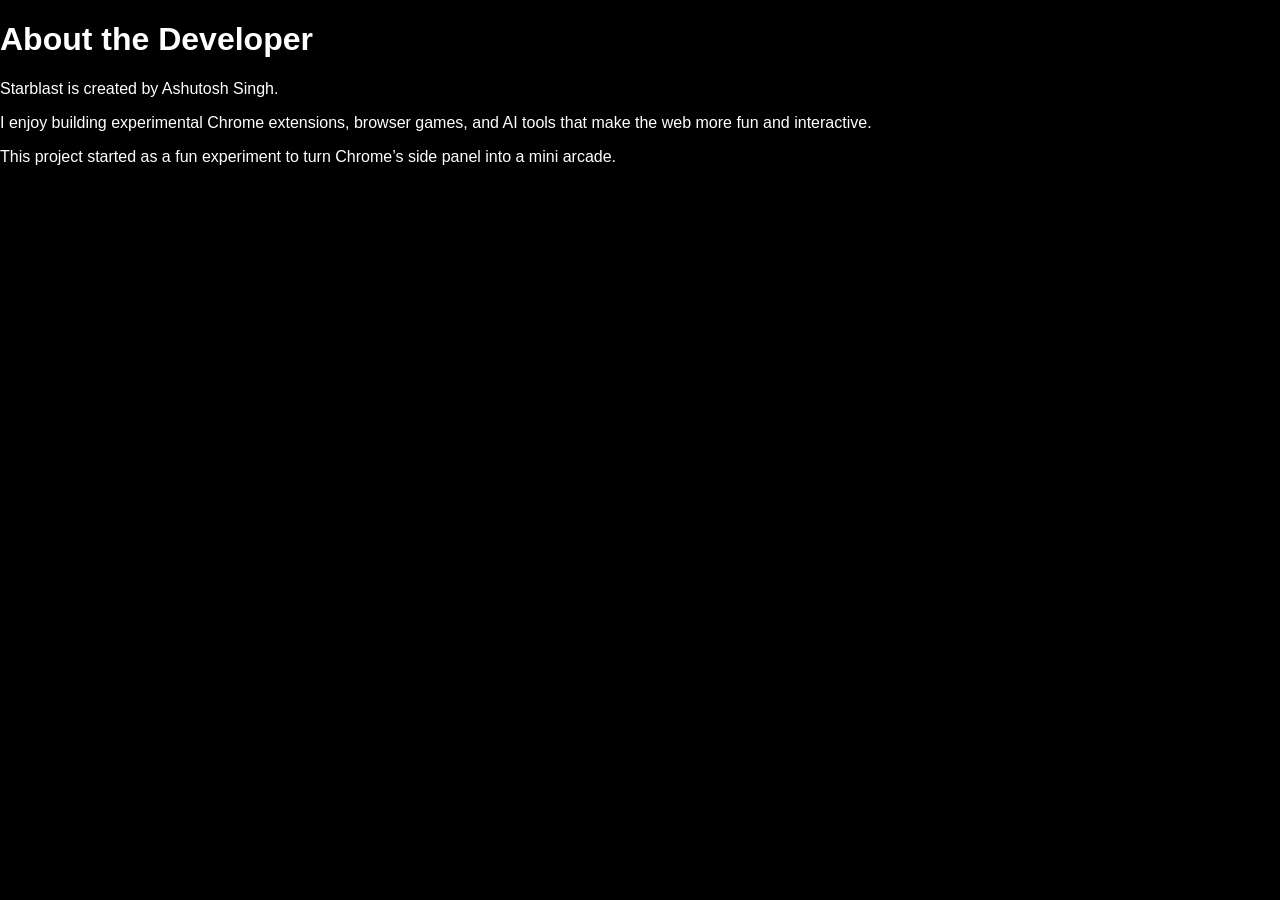
==== about.html @ 655ca292 "Create about.html" ====
<!DOCTYPE html>
<html>

<head>

<title>About Developer – Starblast</title>
<link rel="stylesheet" href="style.css">

</head>

<body>

<div class="page">

<h1>About the Developer</h1>

<p>
Starblast is created by Ashutosh Singh.
</p>

<p>
I enjoy building experimental Chrome extensions, browser games,
and AI tools that make the web more fun and interactive.
</p>

<p>
This project started as a fun experiment to turn Chrome’s side panel
into a mini arcade.
</p>

</div>

</body>

</html>
---- style.css ----
body{
margin:0;
overflow-x:hidden;
font-family:'Orbitron', sans-serif;
color:white;
background:black;
}


/* VIDEO BACKGROUND */

.bg-video{
position:fixed;
top:0;
left:0;
width:100%;
height:100%;
object-fit:cover;
z-index:-1;
filter:brightness(0.35);
}



/* NAVBAR */

.navbar{
position:fixed;
top:0;
left:0;
width:100%;

display:flex;
justify-content:space-between;
align-items:center;

padding:20px 40px;

box-sizing:border-box;

z-index:10;
}

.nav-links{
display:flex;
gap:30px;
align-items:center;
}

.nav-links a{
color:white;
text-decoration:none;
font-size:14px;
opacity:0.9;
}

.nav-links a:hover{
opacity:1;
}

.logo{
font-size:22px;
font-weight:800;
letter-spacing:2px;
color:white;
}

.install-btn{
background:#ff0077;
color:white;
padding:12px 24px;
border-radius:8px;
text-decoration:none;
font-weight:600;
transition:0.2s;
}

.install-btn:hover{
background:#ff2f8f;
}


/* HERO */

.hero{
height:100vh;
display:flex;
flex-direction:column;
justify-content:center;
align-items:center;
text-align:center;
padding-top:70px;
}

.hero h1{
font-size:70px;
margin-bottom:20px;
}

.hero p{
margin-bottom:30px;
opacity:0.9;
}

.play-btn{
background:#00eaff;
padding:18px 40px;
border-radius:10px;
text-decoration:none;
color:black;
font-weight:700;
}



/* FEATURES */

.features{
padding:120px 10%;
text-align:center;
background:rgba(0,0,30,0.6);
backdrop-filter:blur(6px);
}

.features h2{
font-size:40px;
margin-bottom:60px;
}

.features-grid{
display:grid;
grid-template-columns:repeat(auto-fit,minmax(220px,1fr));
gap:40px;
}

.feature-card{
background:#0c0c25;
padding:35px;
border-radius:12px;
transition:transform 0.2s;
}

.feature-card:hover{
transform:scale(1.05);
}



/* SCREENSHOTS */

.screenshots{
padding:120px 10%;
text-align:center;
}

.screenshots h2{
font-size:40px;
margin-bottom:50px;
}

.gallery{
display:flex;
justify-content:center;
gap:30px;
flex-wrap:wrap;
}

.gallery img{
width:320px;
border-radius:10px;
}



/* FOOTER */

footer{
padding:60px;
text-align:center;
background:#000;
opacity:0.8;
}
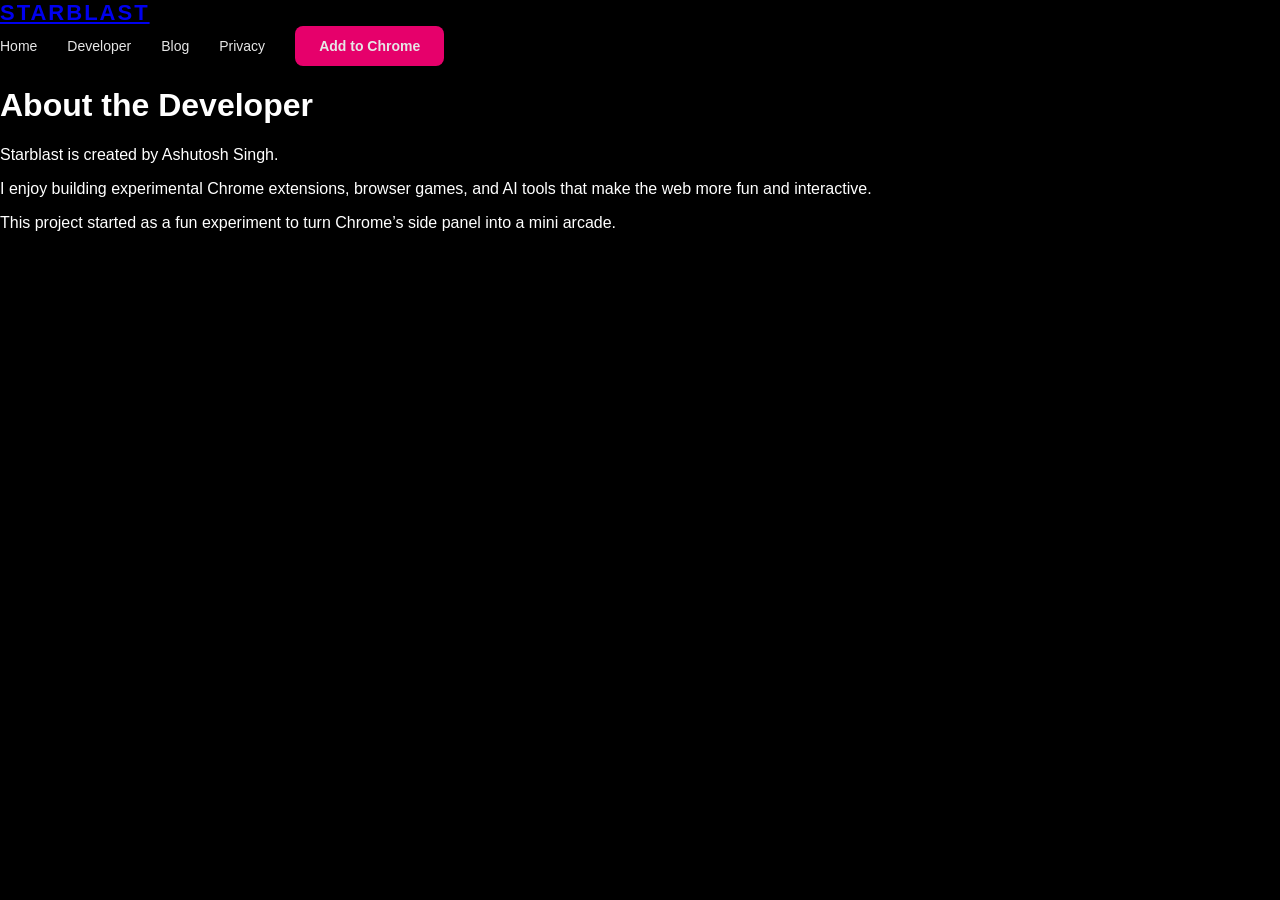
==== commit e1a5b042: "Update about.html Added header" ====
--- a/about.html
+++ b/about.html
@@ -9,7 +9,29 @@
 </head>
 
 <body>
+<div class="logo">
+<a href="index.html">STARBLAST</a>
+</div>
 
+<nav class="nav-links">
+
+<a href="index.html">Home</a>
+<a href="about.html">Developer</a>
+<a href="blog.html">Blog</a>
+<a href="privacy.html">Privacy</a>
+
+<a class="install-btn"
+href="https://chromewebstore.google.com/detail/starblast-side-panel-spac/cpnhjiplalfldcmgcfhlcglnpdehcepo"
+target="_blank">
+Add to Chrome
+</a>
+
+</nav>
+
+</header>
+  
+
+  
 <div class="page">
 
 <h1>About the Developer</h1>
